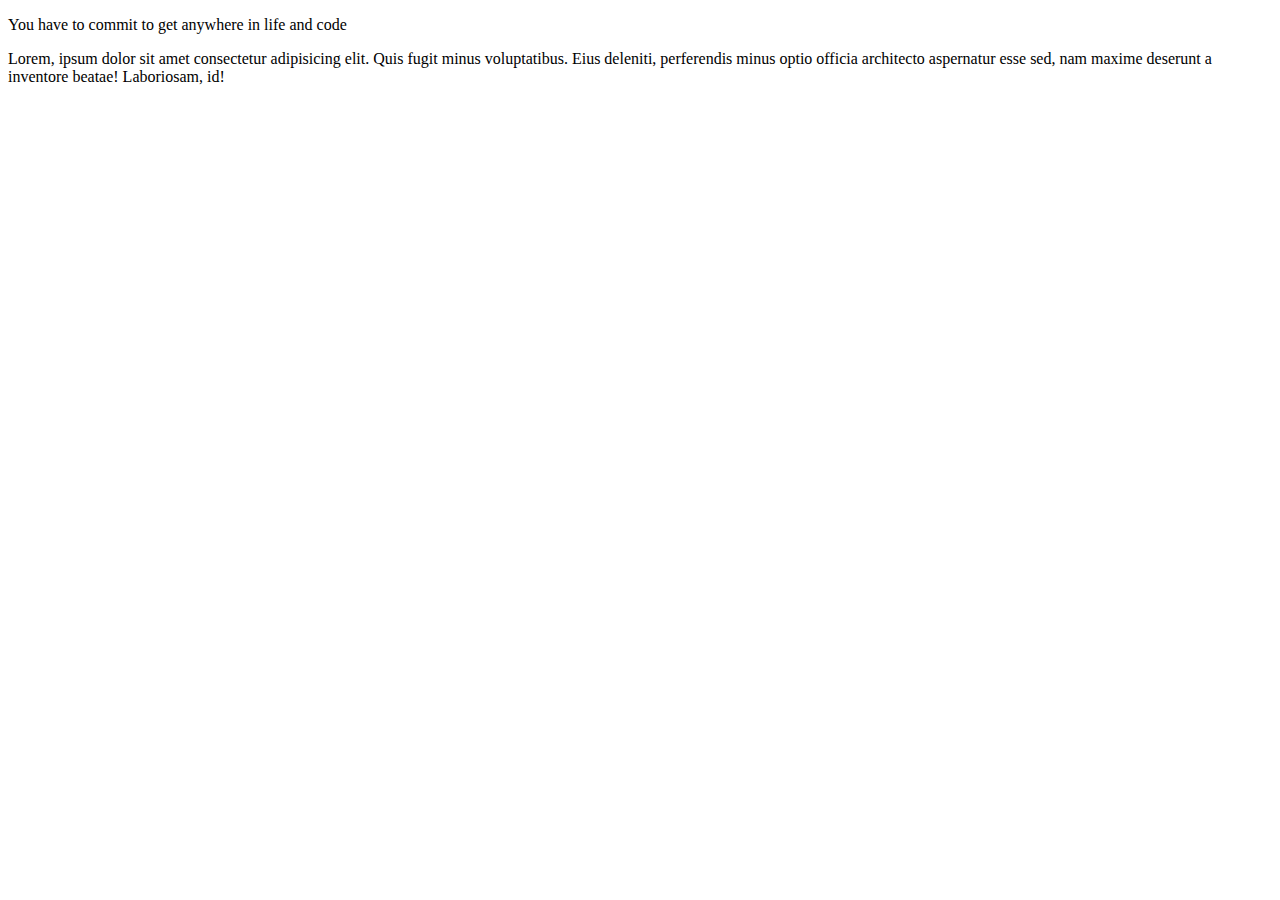
==== index.html @ fb545fc4 "added line" ====
<!DOCTYPE html>
<html lang="en">
<head>
    <meta charset="UTF-8">
    <meta name="viewport" content="width=device-width, initial-scale=1.0">
    <title>The first great commit</title>
</head>
<body>
    <p>You have to commit to get anywhere in life and code</p>
    <p>Lorem, ipsum dolor sit amet consectetur adipisicing elit. Quis fugit minus voluptatibus. Eius deleniti, perferendis minus optio officia architecto aspernatur esse sed, nam maxime deserunt a inventore beatae! Laboriosam, id!</p>
</body>
</html>
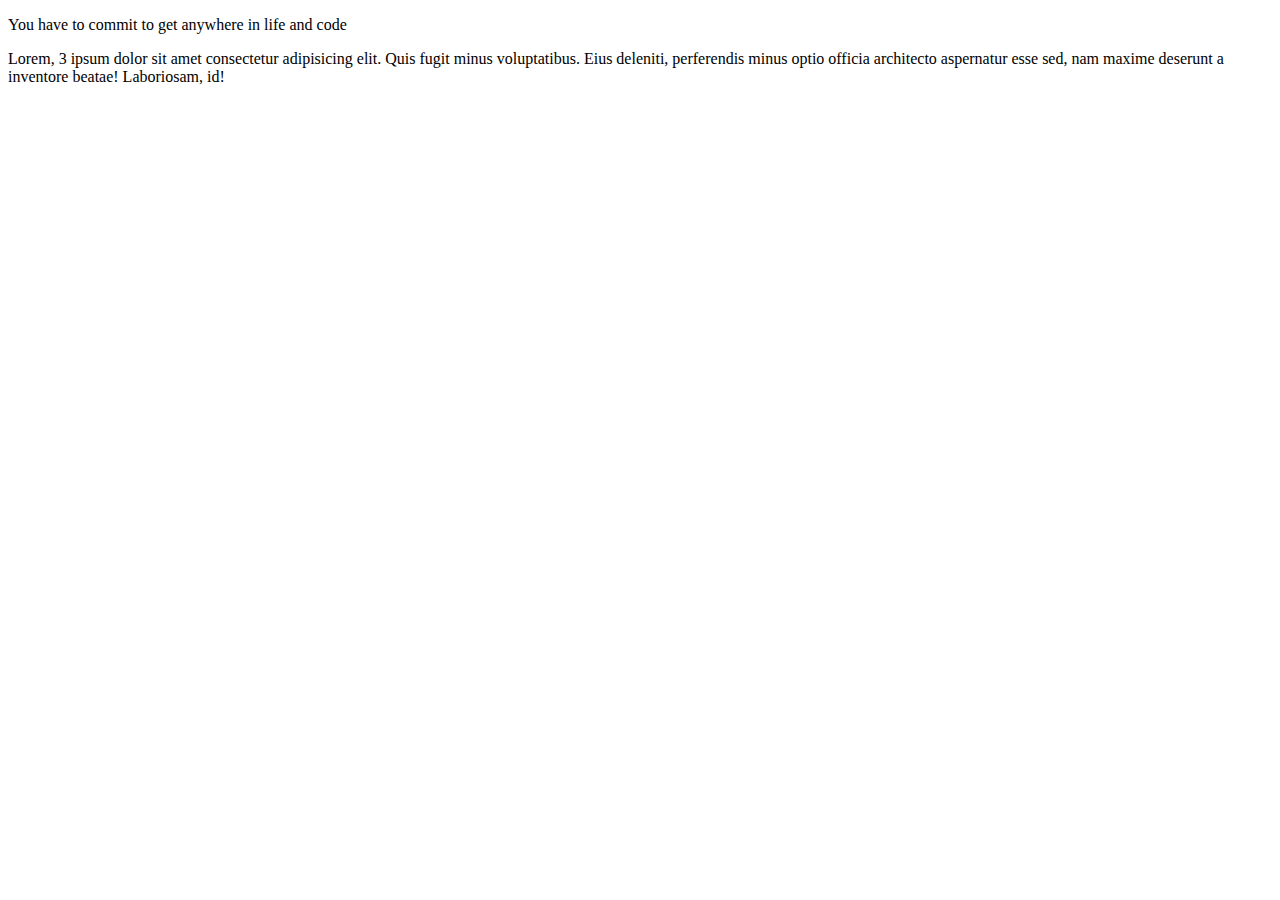
==== commit 843f877b: "Merge pull request #1 from karur0su/branch1" ====
--- a/index.html
+++ b/index.html
@@ -7,6 +7,6 @@
 </head>
 <body>
     <p>You have to commit to get anywhere in life and code</p>
-    <p>Lorem, ipsum dolor sit amet consectetur adipisicing elit. Quis fugit minus voluptatibus. Eius deleniti, perferendis minus optio officia architecto aspernatur esse sed, nam maxime deserunt a inventore beatae! Laboriosam, id!</p>
+    <p>Lorem, 3 ipsum dolor sit amet consectetur adipisicing elit. Quis fugit minus voluptatibus. Eius deleniti, perferendis minus optio officia architecto aspernatur esse sed, nam maxime deserunt a inventore beatae! Laboriosam, id!</p>
 </body>
 </html>